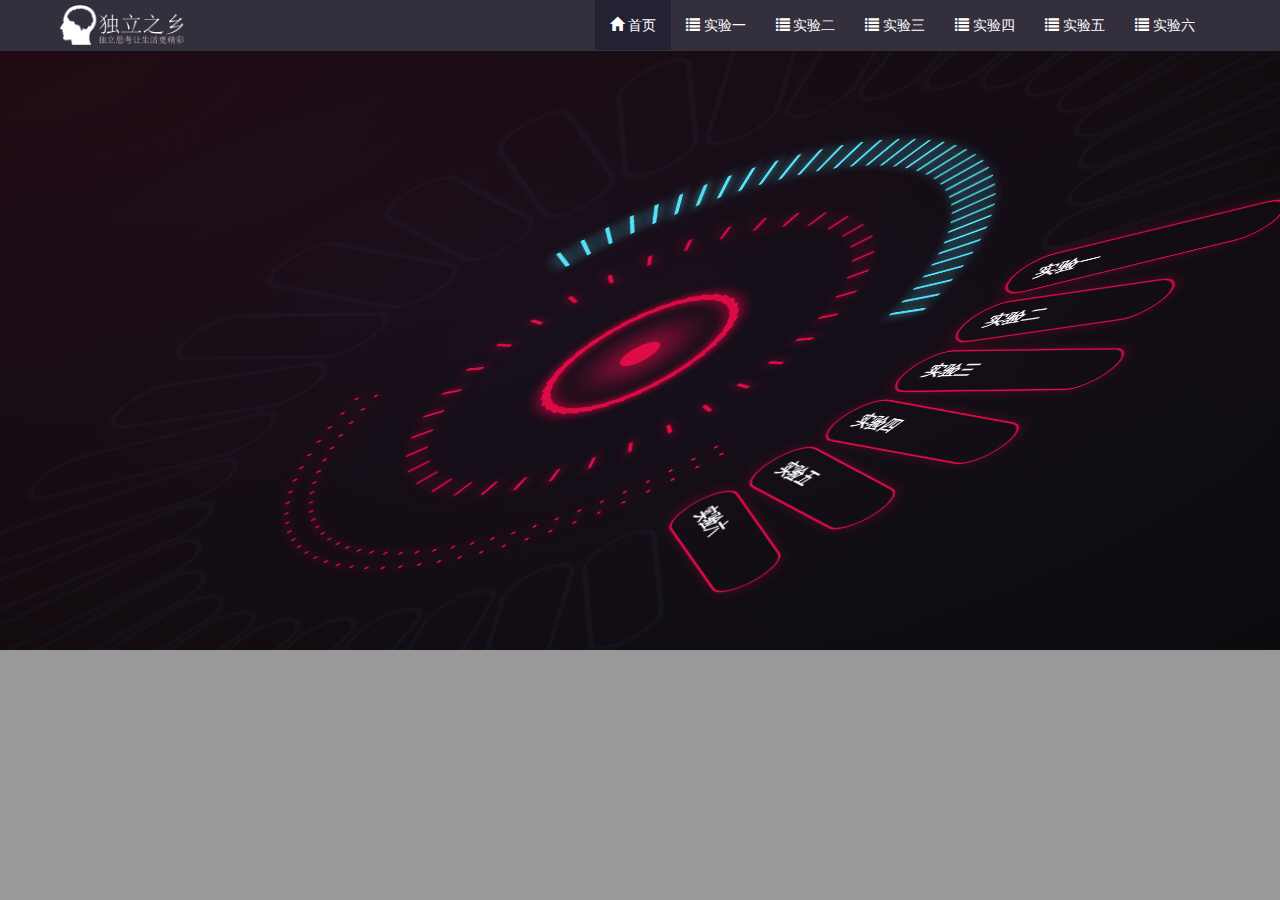
==== index.html @ 139c1043 "Initial commit" ====
<!DOCTYPE html>
<html>

<head>
	<meta charset="utf-8" />
	<title>独立之乡-独立思考让生活更精彩</title>
	<script type="text/javascript" src="js/index.js"></script>
	<link rel="stylesheet" type="text/css" href="css/bootstrap.min.css" />
	<link rel="stylesheet" type="text/css" href="css/index.css" />
	<link rel="stylesheet" href="css/style.css">
</head>

<body>
	<div class="navbar navbar-fixed-top" role="navigation">
		<div class="container">
			<div class="navbar-header">
				<button type="button" class="navbar-toggle" data-toggle="collapse" data-target=".navbar-collapse">  
					<span class="icon-bar"></span>  
					<span class="icon-bar"></span>  
					<span class="icon-bar"></span>  
				</button>
				<a href="index.html"><img class="navbar-brand" src="img/logo2.png" /></a>
			</div>
			<div class="collapse navbar-collapse navbar-right is-collapse">
				<ul class="nav navbar-nav">
					<li>
						<a class="nav-line active" href="index.html"><span class="glyphicon glyphicon-home"></span>&nbsp首页</a>
					</li>
					<li>
						<a class="nav-line" href="01/index.html"><span class="glyphicon glyphicon-list"></span>&nbsp实验一</a>
					</li>
					<li>
						<a class="nav-line" href="#"><span class="glyphicon glyphicon-list"></span>&nbsp实验二</a>
					</li>
					<li>
						<a class="nav-line" href="#"><span class="glyphicon glyphicon-list"></span>&nbsp实验三</a>
					</li>
					<li>
						<a class="nav-line" href="#"><span class="glyphicon glyphicon-list"></span>&nbsp实验四</a>
					</li>
					<li>
						<a class="nav-line" href="#"><span class="glyphicon glyphicon-list"></span>&nbsp实验五</a>
					</li>
					<li>
						<a class="nav-line" href="#"><span class="glyphicon glyphicon-list"></span>&nbsp实验六</a>
					</li>
				</ul>
			</div>
			<!-- /.nav-collapse -->
		</div>
		<!-- /.container -->
	</div>
	<div id="contain" class="container">
		<iframe frameborder="no" border="0" marginwidth="0" marginheight="0" id="main" src="animation/index.html"></iframe>
	</div>
</div>
<!-- jQuery (necessary for Bootstrap's JavaScript plugins) -->
<script src="js/jquery.min.js"></script>
<!-- Include all compiled plugins (below), or include individual files as needed -->
<script src="js/bootstrap.min.js "></script>
</body>
</html>
---- css/index.css ----
.navbar-brand {
	padding: 5px;
}
.navbar{
	background: #342f3c;
}
body {
	background: #999;
}
a{
	color: #fff;
}
.navbar-toggle{
	background: #453555;
}
.icon-bar{
	background: white;
}
#main{
	width: 100%;
	height: 100%;
	
}
#contain{
	width: 100%;
	/*height: 1000px;
	margin: 50px auto 0px;*/
	padding: 0px;
	height: 600px;
	margin: 50px auto 0px;
}

.nav-line {
	display: block;
	position: relative;
	padding: 5px 20px;
	text-decoration: none;
	-webkit-transition: color .2s ease-in-out;
	transition: color .2s ease-in-out;
}

.nav-line:before {
	content: "";
	position: absolute;
	bottom: 0;
	width: 0;
	border-bottom: solid 2px;
}
.nav-line:before {
	left: 0;
}
.nav>li>a:focus, .nav>li>a:hover {
	background-color:inherit;
	color: #6666ee;
}
.nav>li>.active,.nav>li>.active:focus,.nav>li>.active:hover{
	background-color:#223;
}

.nav-line:hover:before,.nav-line:focus:before  {
	max-width: 100px;
	width: 100%;
}
.nav-line:before {
	-webkit-transition: width .2s ease-in-out;
	transition: width .2s ease-in-out;
}
@media (min-width: 768px) {
	.container {
		width: 770px;
	}
}
@media (min-width: 992px) {
  .container {
    width: 970px;
  }
}
@media (min-width: 1200px) {
  .container {
    width: 1170px;
  }
}
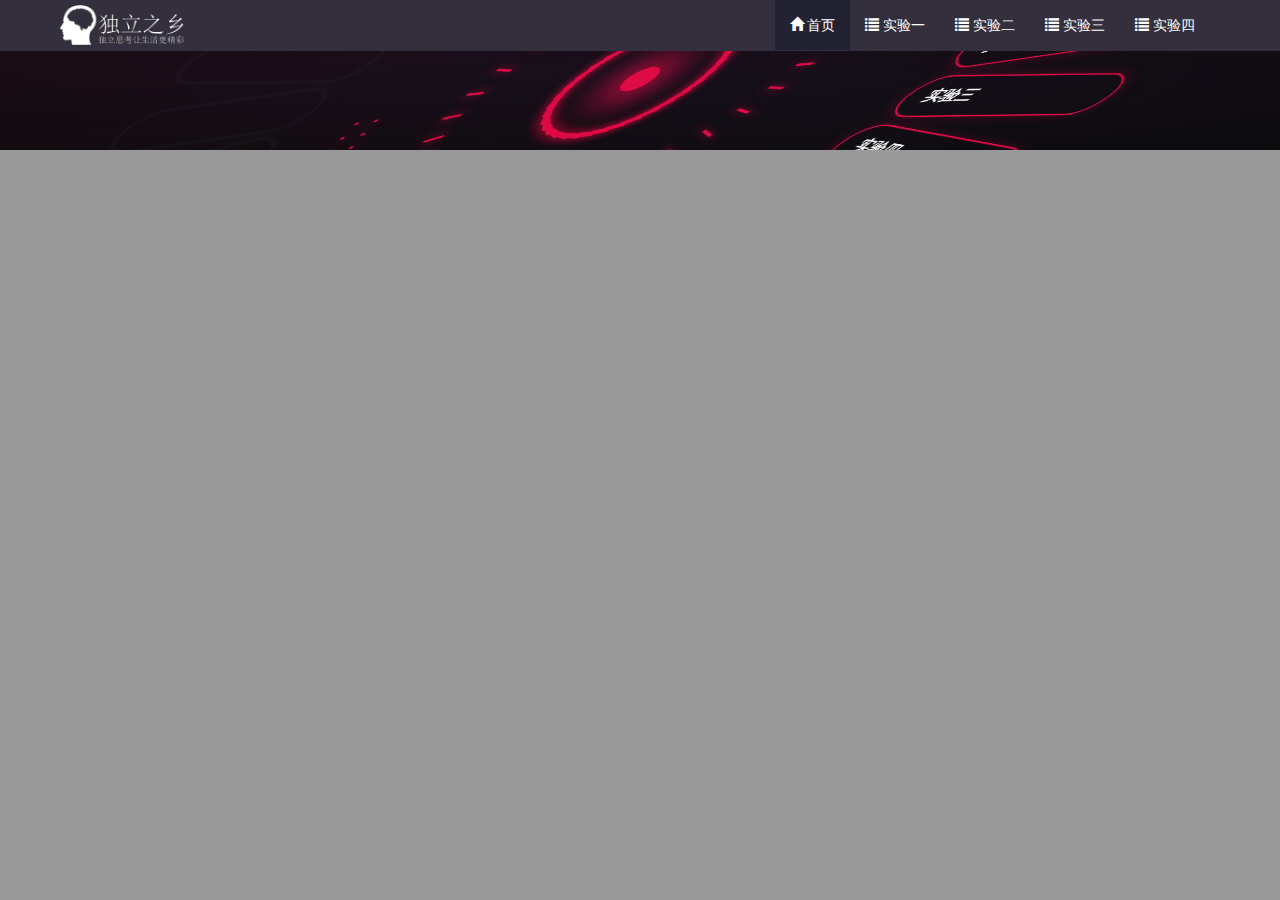
==== commit e5f807c4: "trim" ====
--- a/index.html
+++ b/index.html
@@ -30,33 +30,26 @@
 						<a class="nav-line" href="01/index.html"><span class="glyphicon glyphicon-list"></span>&nbsp实验一</a>
 					</li>
 					<li>
-						<a class="nav-line" href="#"><span class="glyphicon glyphicon-list"></span>&nbsp实验二</a>
+						<a class="nav-line" href="02/index.html"><span class="glyphicon glyphicon-list"></span>&nbsp实验二</a>
 					</li>
 					<li>
-						<a class="nav-line" href="#"><span class="glyphicon glyphicon-list"></span>&nbsp实验三</a>
+						<a class="nav-line" href="03/index.html"><span class="glyphicon glyphicon-list"></span>&nbsp实验三</a>
 					</li>
 					<li>
-						<a class="nav-line" href="#"><span class="glyphicon glyphicon-list"></span>&nbsp实验四</a>
-					</li>
-					<li>
-						<a class="nav-line" href="#"><span class="glyphicon glyphicon-list"></span>&nbsp实验五</a>
-					</li>
-					<li>
-						<a class="nav-line" href="#"><span class="glyphicon glyphicon-list"></span>&nbsp实验六</a>
+						<a class="nav-line" href="04/index.html"><span class="glyphicon glyphicon-list"></span>&nbsp实验四</a>
 					</li>
 				</ul>
 			</div>
-			<!-- /.nav-collapse -->
 		</div>
-		<!-- /.container -->
 	</div>
-	<div id="contain" class="container">
-		<iframe frameborder="no" border="0" marginwidth="0" marginheight="0" id="main" src="animation/index.html"></iframe>
-	</div>
-</div>
-<!-- jQuery (necessary for Bootstrap's JavaScript plugins) -->
-<script src="js/jquery.min.js"></script>
-<!-- Include all compiled plugins (below), or include individual files as needed -->
-<script src="js/bootstrap.min.js "></script>
+	<iframe frameborder="no" border="0" marginwidth="0" marginheight="0" id="main" src="animation/index.html"></iframe>
+	<script src="js/jquery.min.js"></script>
+	<script src="js/bootstrap.min.js "></script>
+	<script type="text/javascript">
+		window.onresize = function SetWinHeight(){
+			var win = document.getElementById("main");
+			win.height = window.innerHeight-55;
+		}();
+	</script>
 </body>
 </html>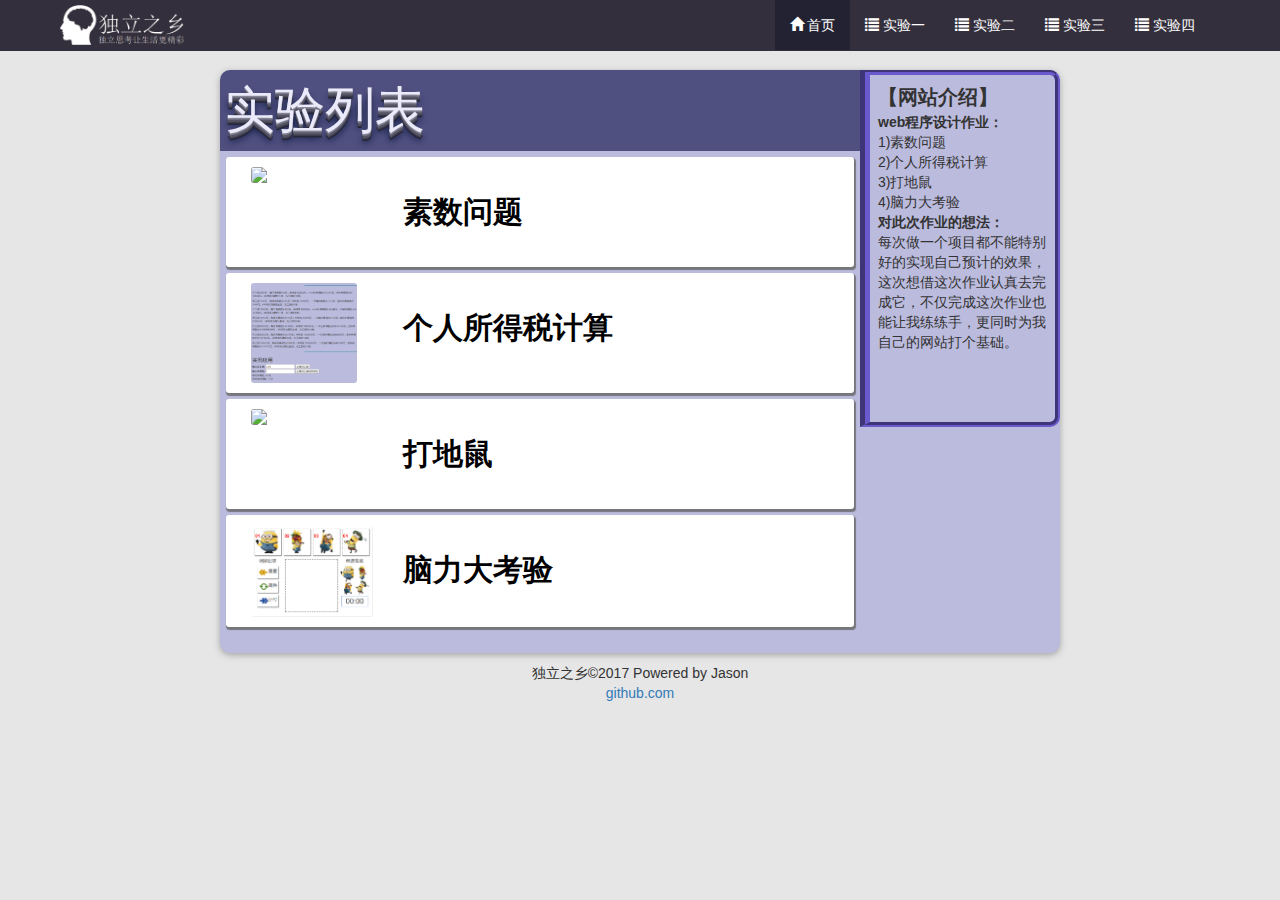
==== commit 9b159571: "修改实验三和一些文字" ====
--- a/index.html
+++ b/index.html
@@ -5,9 +5,11 @@
 	<meta charset="utf-8" />
 	<title>独立之乡-独立思考让生活更精彩</title>
 	<script type="text/javascript" src="js/index.js"></script>
-	<link rel="stylesheet" type="text/css" href="css/bootstrap.min.css" />
+	<script type="text/javascript" src="js/prime.js"></script>
+	<link rel="stylesheet" type="text/css" href="css/bootstrap.css" />
 	<link rel="stylesheet" type="text/css" href="css/index.css" />
-	<link rel="stylesheet" href="css/style.css">
+	<link rel="stylesheet" type="text/css" href="css/prime.css" />
+	<link rel="stylesheet" type="text/css" href="css/base.css" />
 </head>
 
 <body>
@@ -23,33 +25,84 @@
 			</div>
 			<div class="collapse navbar-collapse navbar-right is-collapse">
 				<ul class="nav navbar-nav">
-					<li>
-						<a class="nav-line active" href="index.html"><span class="glyphicon glyphicon-home"></span>&nbsp首页</a>
-					</li>
-					<li>
-						<a class="nav-line" href="01/index.html"><span class="glyphicon glyphicon-list"></span>&nbsp实验一</a>
-					</li>
-					<li>
-						<a class="nav-line" href="02/index.html"><span class="glyphicon glyphicon-list"></span>&nbsp实验二</a>
-					</li>
-					<li>
-						<a class="nav-line" href="03/index.html"><span class="glyphicon glyphicon-list"></span>&nbsp实验三</a>
-					</li>
-					<li>
-						<a class="nav-line" href="04/index.html"><span class="glyphicon glyphicon-list"></span>&nbsp实验四</a>
-					</li>
+					<li><a class="nav-line active" href="index.html"><span class="glyphicon glyphicon-home"></span>&nbsp首页</a></li>
+					<li><a class="nav-line" href="01.html"><span class="glyphicon glyphicon-list"></span>&nbsp实验一</a></li>
+					<li><a class="nav-line" href="02.html"><span class="glyphicon glyphicon-list"></span>&nbsp实验二</a></li>
+					<li><a class="nav-line" href="03.html"><span class="glyphicon glyphicon-list"></span>&nbsp实验三</a></li>
+					<li><a class="nav-line" href="04.html"><span class="glyphicon glyphicon-list"></span>&nbsp实验四</a></li>
 				</ul>
 			</div>
 		</div>
 	</div>
-	<iframe frameborder="no" border="0" marginwidth="0" marginheight="0" id="main" src="animation/index.html"></iframe>
+	<div id="contain" class="container">
+		<div class="wrapper clear-float">
+			<div class="side clear-float">
+				<div class="stitle">【网站介绍】</div>
+				<div class="sintro">
+					<dl>
+						<dt>web程序设计作业：</dt>
+						<dd>1)素数问题</dd>
+						<dd>2)个人所得税计算</dd>
+						<dd>3)打地鼠</dd>
+						<dd>4)脑力大考验</dd>
+						<dt>对此次作业的想法：</dt>
+						<dd>每次做一个项目都不能特别好的实现自己预计的效果，这次想借这次作业认真去完成它，不仅完成这次作业也能让我练练手，更同时为我自己的网站打个基础。</dd>
+					</dl>
+					
+				</div>
+			</div>
+			<div class="content">
+				<div class="title">实验列表</div>
+				<div class="article-list">
+					<div class="item clearfix">
+						<div class="col-xs-3">
+							<img src="img/01.png">
+						</div>
+						<div class="col-xs-9" >
+							<a href="01.html" class="title">素数问题</a>
+							<div class="introduce"></div>	
+						</div>
+
+					</div>
+					<div class="item clearfix">
+						<div class="col-xs-3">
+							<img src="img/02.png">
+						</div>
+						<div class="col-xs-9" >
+							<a href="02.html" class="title">个人所得税计算</a>
+							<div class="introduce"></div>
+						</div>
+
+					</div>
+					<div class="item clearfix">
+						<div class="col-xs-3">
+							<img src="img/03.png">
+						</div>
+						<div class="col-xs-9" >
+							<a href="03.html" class="title">打地鼠</a>
+							<div class="introduce"></div>
+						</div>
+
+					</div>
+					<div class="item clearfix">
+						<div class="col-xs-3">
+							<img src="img/04.png">
+						</div>
+						<div class="col-xs-9" >
+							<a href="04.html" class="title">脑力大考验</a>
+							<div class="introduce"></div>
+						</div>
+					</div>
+				</div>
+			</div>
+			<div class="clear"></div>
+		</div>
+		<div class="footer">独立之乡&copy;2017 Powered by Jason<br>
+			<a href="https://github.com/jason-c1/independenttown">github.com</a>
+		</div>
+	</div>
 	<script src="js/jquery.min.js"></script>
 	<script src="js/bootstrap.min.js "></script>
-	<script type="text/javascript">
-		window.onresize = function SetWinHeight(){
-			var win = document.getElementById("main");
-			win.height = window.innerHeight-55;
-		}();
-	</script>
 </body>
+
 </html>--- a/css/index.css
+++ b/css/index.css
@@ -1,82 +1,29 @@
-.navbar-brand {
-	padding: 5px;
+.item{
+	background: #fff;
+	box-shadow: 1px 2px 1px 1px rgba(100, 100, 100, 0.8);
+	border-radius: 3px;
+	margin: 6px;
+	padding: 10px;
+	line-height: 3;
+	// text-align: center;
 }
-.navbar{
-	background: #342f3c;
+.item:hover{
+	background: #222;
 }
-body {
-	background: #999;
+.article-list img{
+	display: block;
+	max-width: 100%;
+	max-height: 100px;
+	border-radius: 3px;
 }
-a{
-	color: #fff;
+.article-list .title{
+	display: block;
+	font-size: 30px;
+	font-weight: bold;
+	color:#000;
 }
-.navbar-toggle{
-	background: #453555;
-}
-.icon-bar{
-	background: white;
-}
-#main{
-	width: 100%;
-	height: 100%;
+.article-list .title:hover{
+	text-decoration: none;
+	color:#337ab7;
 	
 }
-#contain{
-	width: 100%;
-	/*height: 1000px;
-	margin: 50px auto 0px;*/
-	padding: 0px;
-	height: 600px;
-	margin: 50px auto 0px;
-}
-
-.nav-line {
-	display: block;
-	position: relative;
-	padding: 5px 20px;
-	text-decoration: none;
-	-webkit-transition: color .2s ease-in-out;
-	transition: color .2s ease-in-out;
-}
-
-.nav-line:before {
-	content: "";
-	position: absolute;
-	bottom: 0;
-	width: 0;
-	border-bottom: solid 2px;
-}
-.nav-line:before {
-	left: 0;
-}
-.nav>li>a:focus, .nav>li>a:hover {
-	background-color:inherit;
-	color: #6666ee;
-}
-.nav>li>.active,.nav>li>.active:focus,.nav>li>.active:hover{
-	background-color:#223;
-}
-
-.nav-line:hover:before,.nav-line:focus:before  {
-	max-width: 100px;
-	width: 100%;
-}
-.nav-line:before {
-	-webkit-transition: width .2s ease-in-out;
-	transition: width .2s ease-in-out;
-}
-@media (min-width: 768px) {
-	.container {
-		width: 770px;
-	}
-}
-@media (min-width: 992px) {
-  .container {
-    width: 970px;
-  }
-}
-@media (min-width: 1200px) {
-  .container {
-    width: 1170px;
-  }
-}--- a/css/base.css
+++ b/css/base.css
@@ -0,0 +1,152 @@
+body{
+	background: #e6e6e6;
+}
+li>a{
+	color: #fff;
+}
+#main{
+	width: 100%;
+	height: 100%;
+	
+}
+
+.navbar{
+	background: #342f3c;
+}
+.navbar-brand {
+	padding: 5px;
+}
+.navbar-toggle{
+	background: #453555;
+}
+.icon-bar{
+	background: white;
+}
+.nav-line {
+	display: block;
+	position: relative;
+	padding: 5px 20px;
+	text-decoration: none;
+	-webkit-transition: color .2s ease-in-out;
+	transition: color .2s ease-in-out;
+}
+.nav-line:before {
+	content: "";
+	position: absolute;
+	bottom: 0;
+	width: 0;
+	left: 0;
+	border-bottom: solid 2px;
+		-webkit-transition: width .2s ease-in-out;
+	transition: width .2s ease-in-out;
+}
+.nav-line:hover:before,.nav-line:focus:before  {
+	max-width: 100px;
+	width: 100%;
+}
+.nav>li>a:focus, .nav>li>a:hover {
+	background-color:inherit;
+	color: #6666ee;
+}
+.nav>li>.active,.nav>li>.active:focus,.nav>li>.active:hover{
+	background-color:#223;
+}
+@media (min-width: 768px) {
+	.container {
+		width: 770px;
+	}
+}
+@media (min-width: 992px) {
+  .container {
+    width: 970px;
+  }
+}
+@media (min-width: 1200px) {
+  .container {
+    width: 1170px;
+  }
+}
+
+
+
+
+#contain{
+	width: 100%;
+	padding: 0px;
+	margin: 70px auto 0px;
+}
+.clear-float:after,
+.clear-float:before{
+	content: " ";
+	display: block;
+	clear: both;
+}
+.wrapper{
+	width: 100%;
+	margin: 0 auto;
+	height: 100%;
+	background: #bbd;
+	border-radius: 0px;
+	box-shadow: 0 2px 6px rgba(100, 100, 100, 0.5);
+}
+.side{
+	display: none;
+	background: #bbd;
+	float: right;
+	border: 5px groove slateblue;
+	border-left:10px groove slateblue;
+	height: 100%;
+	width: 200px;
+	padding: 8px;
+	padding-bottom: 50px;
+}
+.content{
+	float: left;
+	width: 100%;
+	padding-bottom: 20px;
+}
+.side{
+	border-radius: 0px 10px 10px 0px;
+}
+.stitle{
+	font-weight: bold;
+	font-size: 20px;
+}
+.content>hr{
+	height:10px;
+	width: 50%;
+	border-top:5px groove skyblue;
+}
+.content>.title {
+	padding: 5px;
+	font-size: 50px;
+	background: #505080;
+	color: #eaeafa;
+	text-shadow: 0px 1px 0px #889, 0px 2px 0px #778, 0px 1px 0px #667, 0px 4px 0px #556, 0px 5px 0px #445, 0px 6px 0px #334, 0px 7px 0px #223, 0px 8px 7px #001135;
+}
+.footer{
+	padding: 10px;
+	text-align: center;
+}
+.text-right{
+	text-align: right;
+}
+.clear{
+	clear: both;
+}
+@media (min-width: 900px) {
+	.side{
+		display: block;
+	}
+	.wrapper{
+		border-radius: 10px;
+		width: 840px;
+	}
+	.content{
+		float: left;
+		width: 640px;
+	}
+	.content>.title{
+		border-top-left-radius: 10px;
+	}
+}